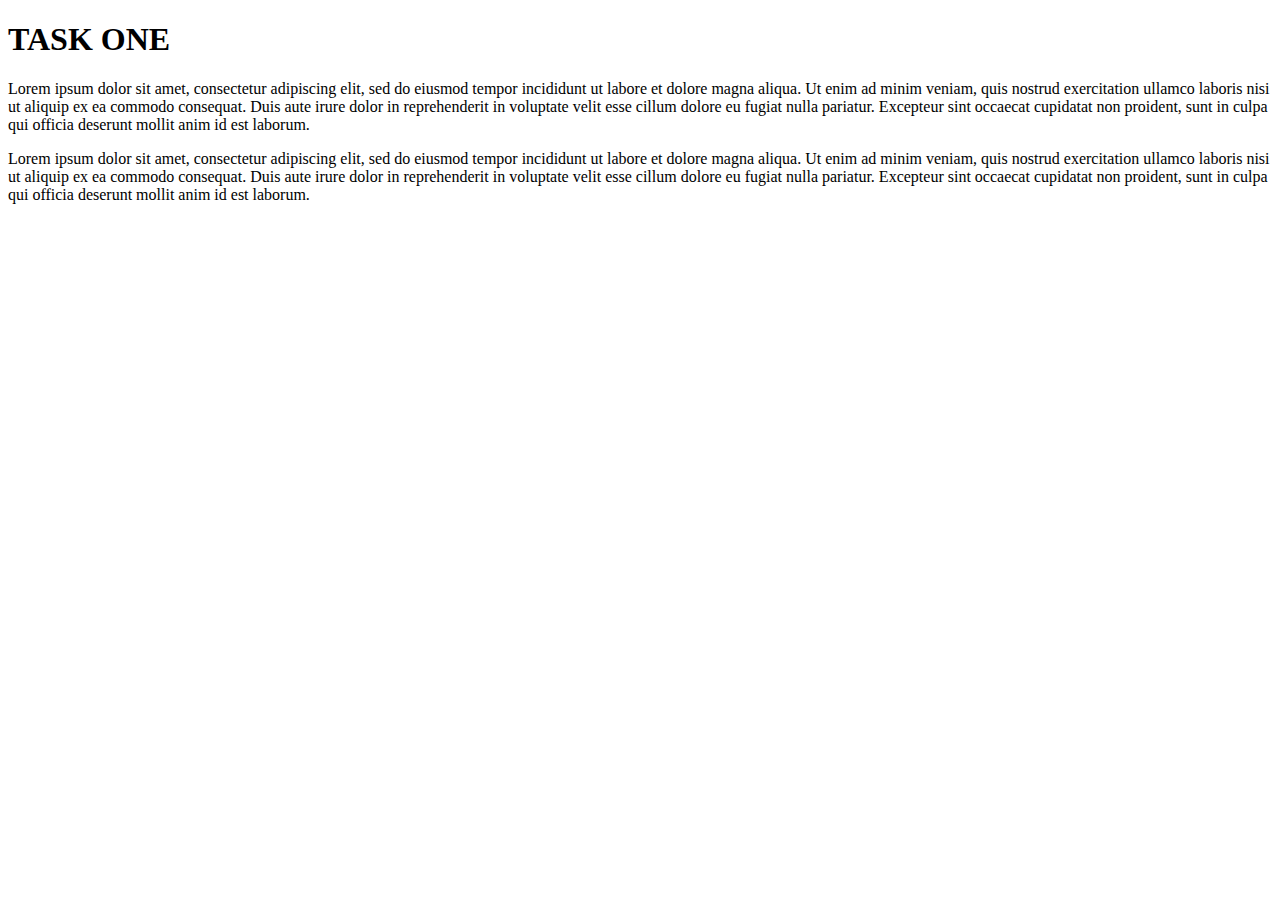
==== index.html @ 955cd609 "My first commit" ====
<!--Ashley John ajohn2618@conestogac.on.ca-->
<!DOCTYPE html>
<html lang="en">
<head>
    <meta charset="UTF-8">
    <meta name="viewport" content="width=device-width, initial-scale=1.0">
    <title>InClass Task 1</title>
</head>
<body>
    <h1>TASK ONE</h1>
    <p>Lorem ipsum dolor sit amet, consectetur adipiscing elit, sed do eiusmod tempor incididunt ut labore et dolore magna aliqua. Ut enim ad minim veniam, quis nostrud exercitation ullamco laboris nisi ut aliquip ex ea commodo consequat. Duis aute irure dolor in reprehenderit in voluptate velit esse cillum dolore eu fugiat nulla pariatur. Excepteur sint occaecat cupidatat non proident, sunt in culpa qui officia deserunt mollit anim id est laborum.</p>
    <p>Lorem ipsum dolor sit amet, consectetur adipiscing elit, sed do eiusmod tempor incididunt ut labore et dolore magna aliqua. Ut enim ad minim veniam, quis nostrud exercitation ullamco laboris nisi ut aliquip ex ea commodo consequat. Duis aute irure dolor in reprehenderit in voluptate velit esse cillum dolore eu fugiat nulla pariatur. Excepteur sint occaecat cupidatat non proident, sunt in culpa qui officia deserunt mollit anim id est laborum.</p>
</body>
</html>
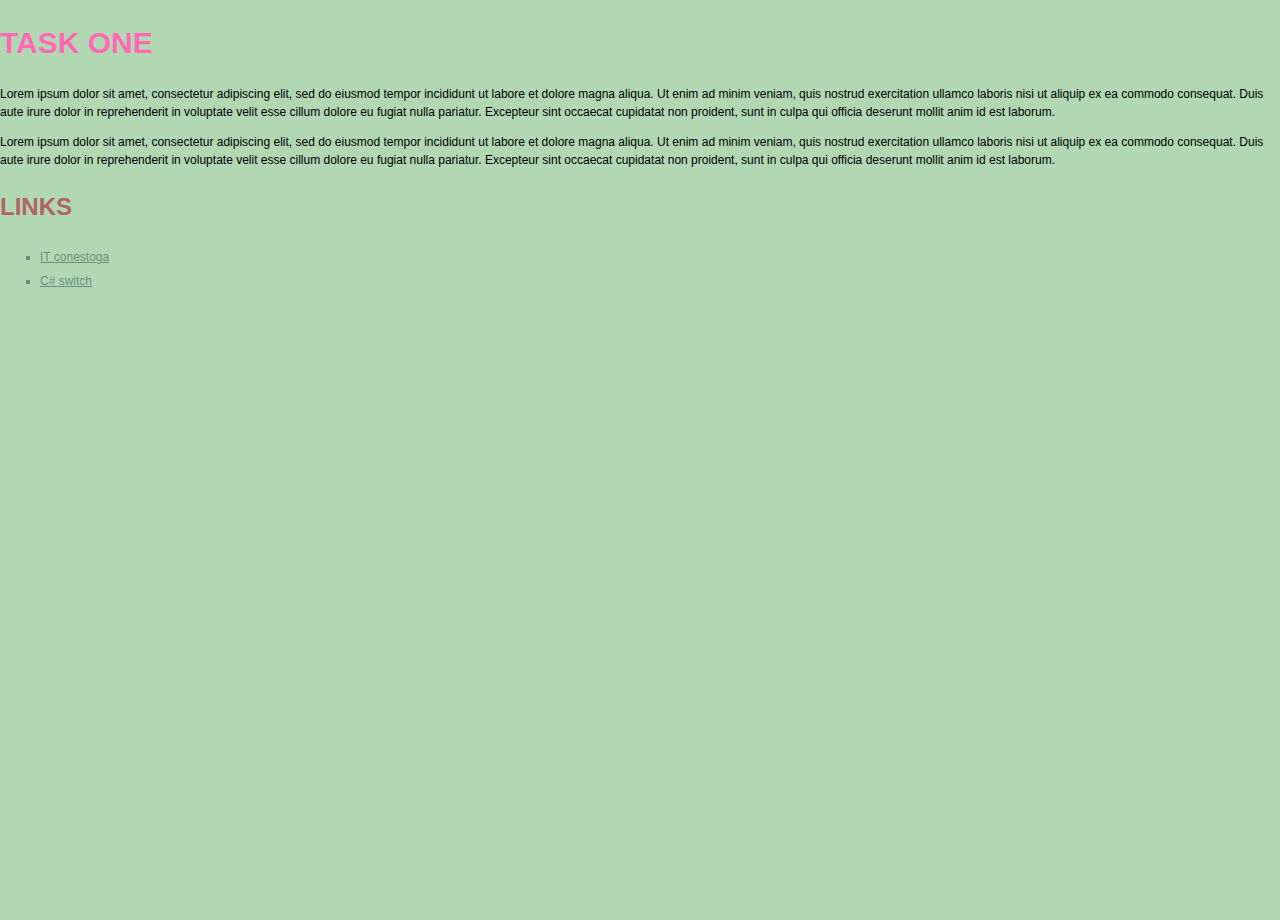
==== commit 5cb9db27: "task 2 commit" ====
--- a/index.html
+++ b/index.html
@@ -5,10 +5,32 @@
     <meta charset="UTF-8">
     <meta name="viewport" content="width=device-width, initial-scale=1.0">
     <title>InClass Task 1</title>
+
+    <link rel="stylesheet" type="text/css" href="css/normalize.css">
+    <link rel="stylesheet" type="text/css" href="css/styles.css">
+
+    <style>
+        li{
+        list-style-type: square; 
+        line-height: 2em; 
+        color: rgba(29, 61, 77, 0.5);
+        }
+        a{
+        color: rgba(29, 61, 77, 0.5); 
+        }
+    </style>
+
 </head>
 <body>
-    <h1>TASK ONE</h1>
+<h1 style="color: hotpink;font-size: 30px;">TASK ONE</h1>
     <p>Lorem ipsum dolor sit amet, consectetur adipiscing elit, sed do eiusmod tempor incididunt ut labore et dolore magna aliqua. Ut enim ad minim veniam, quis nostrud exercitation ullamco laboris nisi ut aliquip ex ea commodo consequat. Duis aute irure dolor in reprehenderit in voluptate velit esse cillum dolore eu fugiat nulla pariatur. Excepteur sint occaecat cupidatat non proident, sunt in culpa qui officia deserunt mollit anim id est laborum.</p>
     <p>Lorem ipsum dolor sit amet, consectetur adipiscing elit, sed do eiusmod tempor incididunt ut labore et dolore magna aliqua. Ut enim ad minim veniam, quis nostrud exercitation ullamco laboris nisi ut aliquip ex ea commodo consequat. Duis aute irure dolor in reprehenderit in voluptate velit esse cillum dolore eu fugiat nulla pariatur. Excepteur sint occaecat cupidatat non proident, sunt in culpa qui officia deserunt mollit anim id est laborum.</p>
+    
+<h2>LINKS</h2>
+<ul>
+    <li> <a href="https://it.conestogac.on.ca/">IT conestoga </a></li>
+    <li> <a href="https://www.w3schools.com/cs/cs_switch.php">C# switch</a></li>
+</ul>
+
 </body>
 </html>--- a/css/styles.css
+++ b/css/styles.css
@@ -0,0 +1,11 @@
+/*Ashley John 8912618*/
+body{
+    font: normal normal normal 12px/1.5 Arial, Helvetica, sans-serif;
+    width: 100vw;
+    height: 100vh;
+    background-color: hsla(124, 33%, 66%, 0.679);
+}
+h2{
+     color: rgb(176, 100, 100);
+     font-size: 2em;
+}
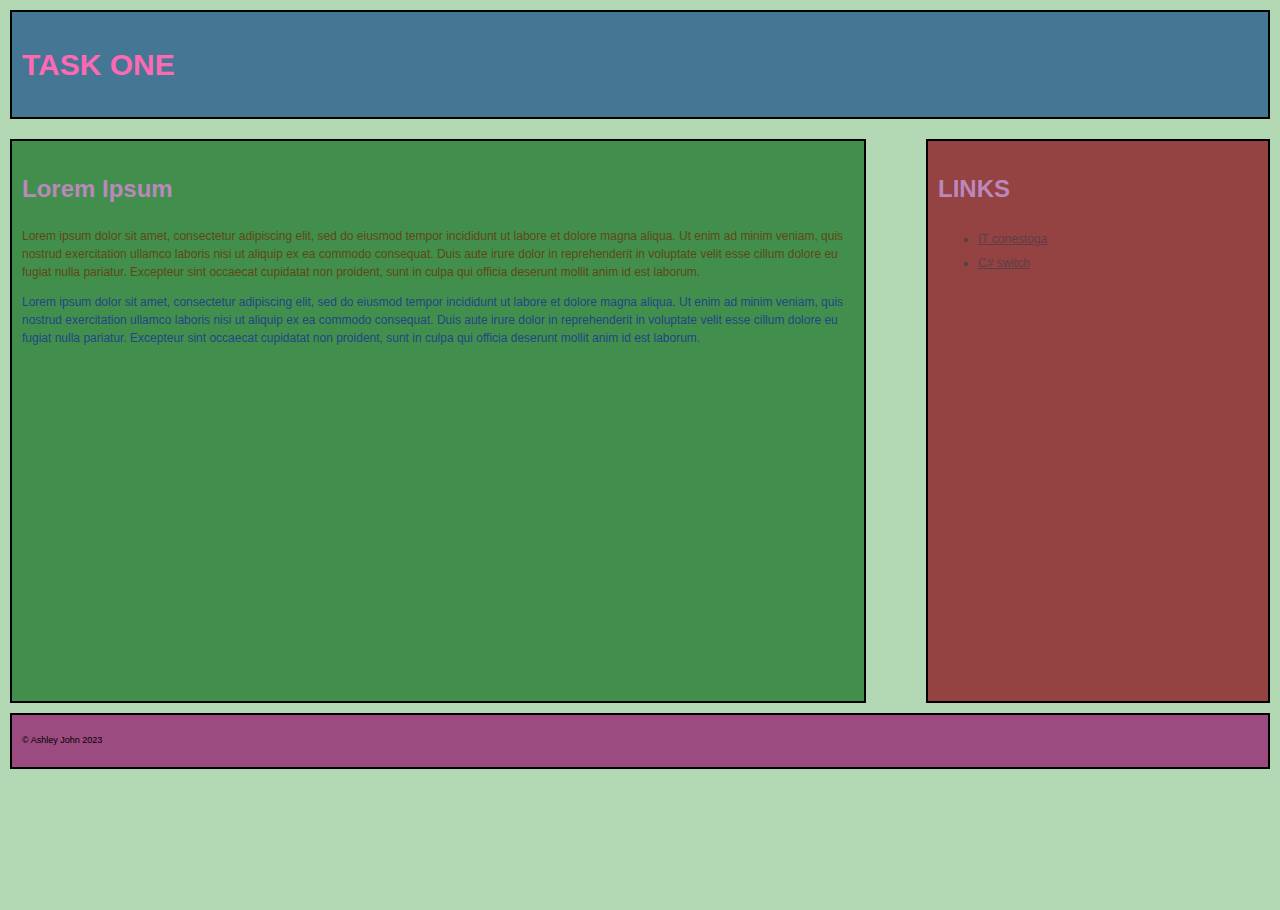
==== commit 5ccde0ba: "task3commit" ====
--- a/index.html
+++ b/index.html
@@ -22,15 +22,30 @@
 
 </head>
 <body>
+<header class="structural">
 <h1 style="color: hotpink;font-size: 30px;">TASK ONE</h1>
-    <p>Lorem ipsum dolor sit amet, consectetur adipiscing elit, sed do eiusmod tempor incididunt ut labore et dolore magna aliqua. Ut enim ad minim veniam, quis nostrud exercitation ullamco laboris nisi ut aliquip ex ea commodo consequat. Duis aute irure dolor in reprehenderit in voluptate velit esse cillum dolore eu fugiat nulla pariatur. Excepteur sint occaecat cupidatat non proident, sunt in culpa qui officia deserunt mollit anim id est laborum.</p>
-    <p>Lorem ipsum dolor sit amet, consectetur adipiscing elit, sed do eiusmod tempor incididunt ut labore et dolore magna aliqua. Ut enim ad minim veniam, quis nostrud exercitation ullamco laboris nisi ut aliquip ex ea commodo consequat. Duis aute irure dolor in reprehenderit in voluptate velit esse cillum dolore eu fugiat nulla pariatur. Excepteur sint occaecat cupidatat non proident, sunt in culpa qui officia deserunt mollit anim id est laborum.</p>
-    
-<h2>LINKS</h2>
-<ul>
-    <li> <a href="https://it.conestogac.on.ca/">IT conestoga </a></li>
-    <li> <a href="https://www.w3schools.com/cs/cs_switch.php">C# switch</a></li>
-</ul>
+</header>
+
+<main class="structural">
+    <h2>Lorem Ipsum</h2>
+    <p id="para1">Lorem ipsum dolor sit amet, consectetur adipiscing elit, sed do eiusmod tempor incididunt ut labore et dolore magna aliqua. Ut enim ad minim veniam, quis nostrud exercitation ullamco laboris nisi ut aliquip ex ea commodo consequat. Duis aute irure dolor in reprehenderit in voluptate velit esse cillum dolore eu fugiat nulla pariatur. Excepteur sint occaecat cupidatat non proident, sunt in culpa qui officia deserunt mollit anim id est laborum.</p>
+    <p id="para2">Lorem ipsum dolor sit amet, consectetur adipiscing elit, sed do eiusmod tempor incididunt ut labore et dolore magna aliqua. Ut enim ad minim veniam, quis nostrud exercitation ullamco laboris nisi ut aliquip ex ea commodo consequat. Duis aute irure dolor in reprehenderit in voluptate velit esse cillum dolore eu fugiat nulla pariatur. Excepteur sint occaecat cupidatat non proident, sunt in culpa qui officia deserunt mollit anim id est laborum.</p>
+</main>
+
+<aside class="structural">
+    <h2>LINKS</h2>
+    <ul>
+        <li> <a href="https://it.conestogac.on.ca/">IT conestoga </a></li>
+        <li> <a href="https://www.w3schools.com/cs/cs_switch.php">C# switch</a></li>
+    </ul>
+</aside>
+
+<footer class="structural">
+<p>
+    &copy; Ashley John 2023
+</p>
+</footer>
+
 
 </body>
 </html>--- a/css/styles.css
+++ b/css/styles.css
@@ -5,7 +5,50 @@
     height: 100vh;
     background-color: hsla(124, 33%, 66%, 0.679);
 }
+
 h2{
-     color: rgb(176, 100, 100);
+     color:#B8b;
      font-size: 2em;
 }
+header{
+    background-color: hsl(201, 37%, 42%);
+}
+main{
+    float: left;
+    width: 65vw;
+    height: 60vh;
+    background-color: hsl(129, 37%, 41%)
+}
+
+aside{
+    float:right;
+    width: 25vw;
+    height: 60vh;
+    background-color: hsl(0, 38%, 42%)
+}
+
+footer{
+    clear: both;
+    background-color: hsl(320, 35%, 45%)
+}
+
+.structural{
+    margin: 10px;
+    padding: 10px;
+    border: 2px solid black;
+}
+
+#para1{
+    color: rgb(95, 72, 21);
+}
+#para2{
+    color: rgb(32, 70, 135);
+}
+
+a:hover{
+color: #f02;
+}
+
+footer p{
+    font-size: 0.75em; 
+}
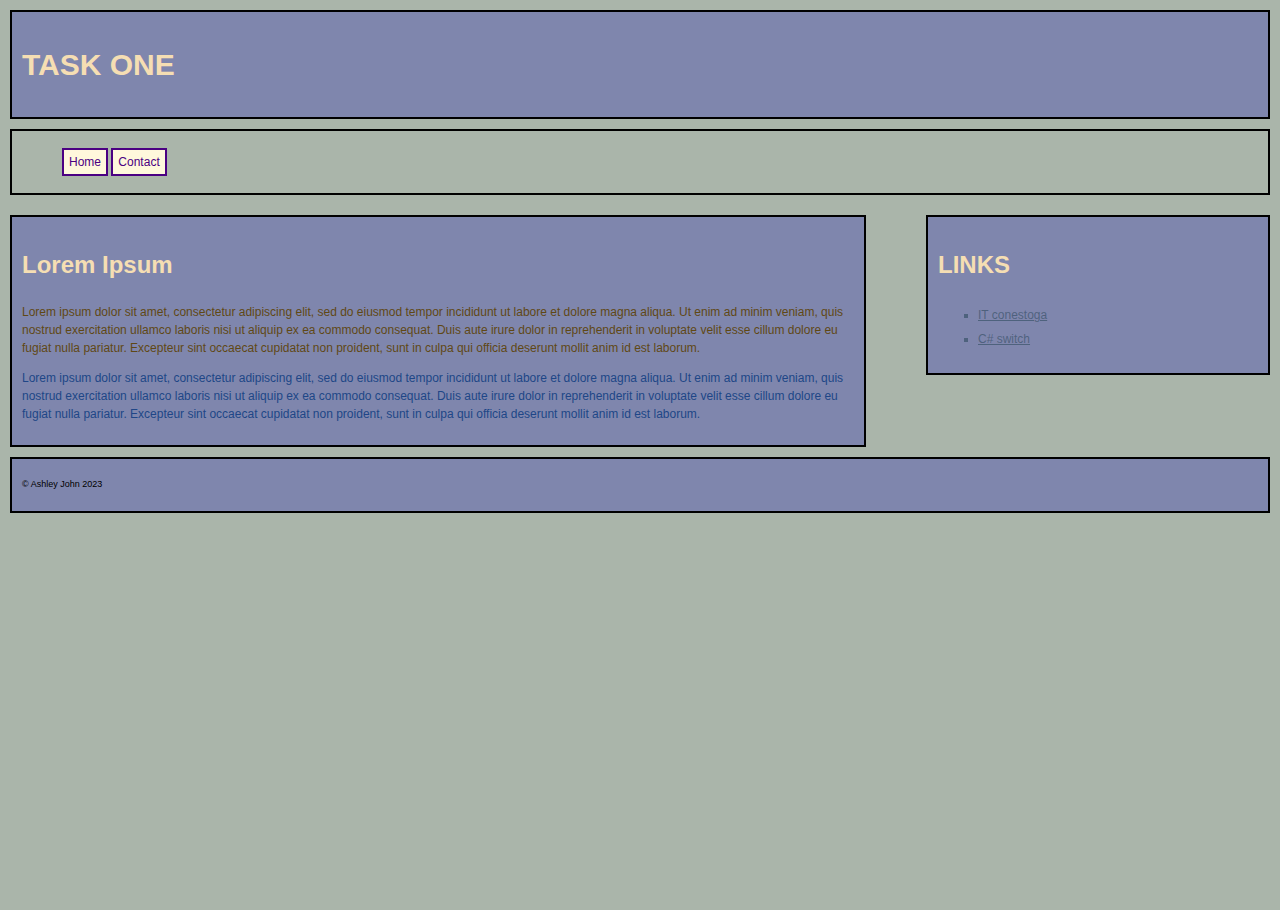
==== commit ae74c7bc: "task2commit" ====
--- a/index.html
+++ b/index.html
@@ -9,23 +9,20 @@
     <link rel="stylesheet" type="text/css" href="css/normalize.css">
     <link rel="stylesheet" type="text/css" href="css/styles.css">
 
-    <style>
-        li{
-        list-style-type: square; 
-        line-height: 2em; 
-        color: rgba(29, 61, 77, 0.5);
-        }
-        a{
-        color: rgba(29, 61, 77, 0.5); 
-        }
-    </style>
+    
 
 </head>
 <body>
 <header class="structural">
-<h1 style="color: hotpink;font-size: 30px;">TASK ONE</h1>
+<h1>TASK ONE</h1>
 </header>
+<nav class="structural">
+    <ul>
+        <li><a href="index.html">Home</a></li>
+        <li><a href="contact.html">Contact</a></li>
+    </ul>
 
+</nav>
 <main class="structural">
     <h2>Lorem Ipsum</h2>
     <p id="para1">Lorem ipsum dolor sit amet, consectetur adipiscing elit, sed do eiusmod tempor incididunt ut labore et dolore magna aliqua. Ut enim ad minim veniam, quis nostrud exercitation ullamco laboris nisi ut aliquip ex ea commodo consequat. Duis aute irure dolor in reprehenderit in voluptate velit esse cillum dolore eu fugiat nulla pariatur. Excepteur sint occaecat cupidatat non proident, sunt in culpa qui officia deserunt mollit anim id est laborum.</p>
--- a/css/styles.css
+++ b/css/styles.css
@@ -1,35 +1,77 @@
 /*Ashley John 8912618*/
+
+       
+
 body{
     font: normal normal normal 12px/1.5 Arial, Helvetica, sans-serif;
     width: 100vw;
     height: 100vh;
-    background-color: hsla(124, 33%, 66%, 0.679);
+    background-color: hsla(120, 7%, 54%, 0.679);
+}
+
+
+h1{
+    color: wheat;
+    font-size: 30px;
 }
 
 h2{
-     color:#B8b;
+     color:rgb(245,222,179);
      font-size: 2em;
 }
+
 header{
-    background-color: hsl(201, 37%, 42%);
+    background-color: hsl(231, 22%, 59%)
 }
+
+nav ul li{
+    display: inline;
+    list-style-type: none;
+}
+
+nav ul li a{
+    color: indigo;
+    border: 2px solid indigo;
+    background-color: cornsilk;
+    text-decoration: none;
+    padding: 5px;
+
+}
+
+nav ul li a:hover{
+    color: cornsilk;
+    background-color: indigo;
+    border-color: cornsilk;
+}
+
 main{
     float: left;
     width: 65vw;
-    height: 60vh;
-    background-color: hsl(129, 37%, 41%)
+    background-color: hsl(231, 22%, 59%)
 }
 
 aside{
     float:right;
     width: 25vw;
-    height: 60vh;
-    background-color: hsl(0, 38%, 42%)
+    background-color: hsl(231, 22%, 59%)
+}
+
+aside li{
+        list-style-type: square; 
+        line-height: 2em; 
+        color: rgba(29, 61, 77, 0.5);
+        }
+a{
+    color: rgba(29, 61, 77, 0.5); 
+}
+
+aside a:hover{
+            color: #f02;
 }
 
 footer{
     clear: both;
-    background-color: hsl(320, 35%, 45%)
+    background-color: hsl(231, 22%, 59%)
 }
 
 .structural{
@@ -41,12 +83,34 @@
 #para1{
     color: rgb(95, 72, 21);
 }
+
 #para2{
     color: rgb(32, 70, 135);
 }
-
-a:hover{
-color: #f02;
+form{
+    border: 5px dashed wheat;
+    padding: 5px;
+}
+input[type=text], input[type=email], input[type=submit], select, option{
+    display: block;
+    width: 50%;
+    height: 2em;
+}
+input[type=radio], input[type=checkbox]{
+    height: 2em;
+    width: 2em;
+}
+select, option, label, legend, input[type=submit]{
+    font-size: 1.5rem;
+    font-weight: bold;
+    font-variant: small-caps;
+}
+textarea{
+    display: block;
+    width: 50%;
+}
+fieldset{
+    border: none;
 }
 
 footer p{
